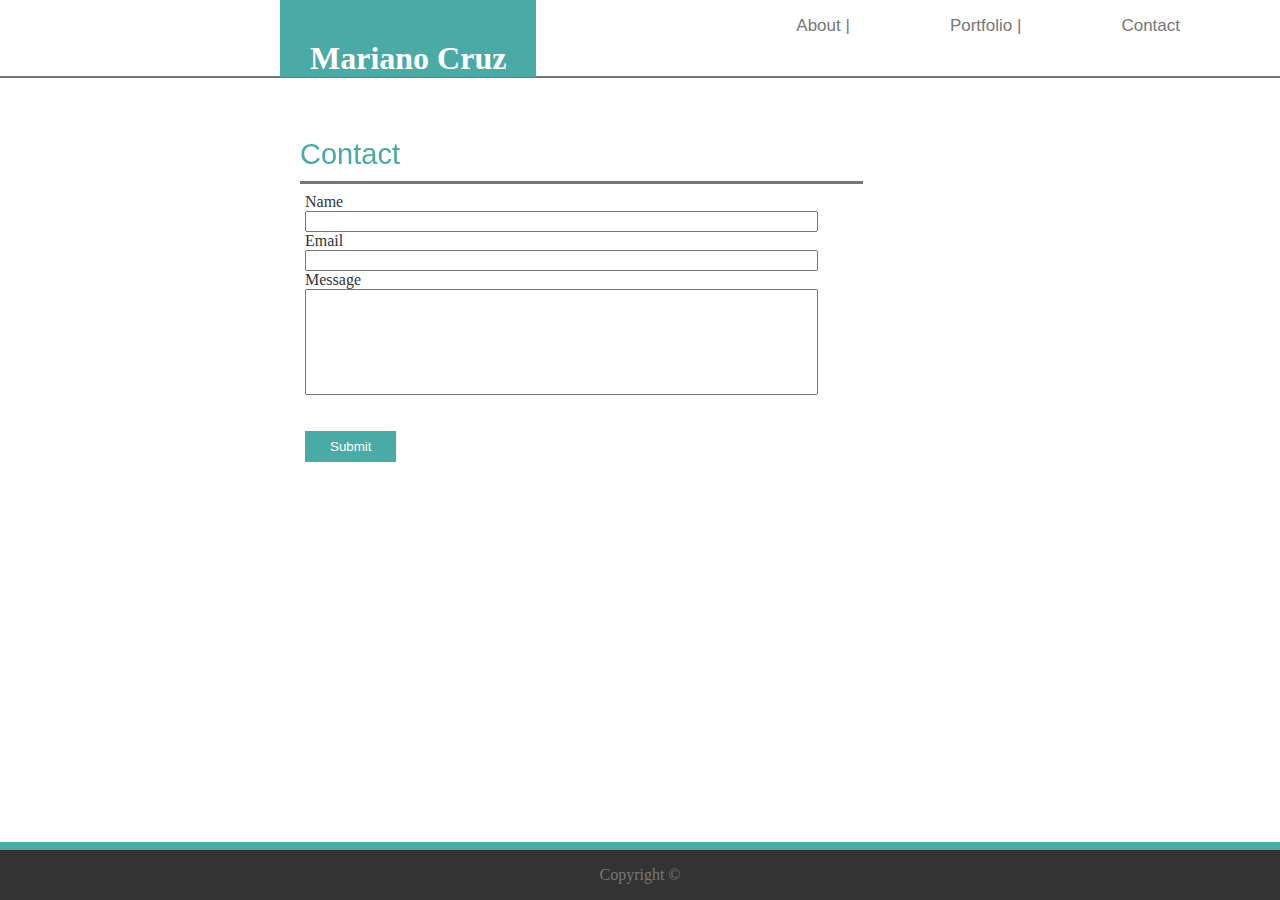
==== contact.html @ 89473f46 "added new responsive breakpoints" ====
<!DOCTYPE html>
<html lang="en">

<head>
    <meta charset="UTF-8">
    <meta name="viewport" content="width=device-width, initial-scale=1.0">
    <meta http-equiv="X-UA-Compatible" content="ie=edge">
    <link rel="stylesheet" type="text/css" href="assets/css/style2.css">
    <title>Contact</title>
</head>

<body>
    <header>
        <h1 class="logo">Mariano Cruz</h1>
        <div class="top-nav">
            <ul>
                <li><a href="#">Contact </a></li>
                <li><a href="portfolio.html">Portfolio |</a></li>
                <li><a href="index.html">About | </a></li>
            </ul>
        </div>
    </header>

    <div class="clearfix">
        <p class="boxtitle">
            Contact
        </p>
    </div>

    <section>
        <p class="form">
            Name <br>
            <input type="text" name="firstname"><br>
            Email<br>
            <input type="text" name="email"><br>
            Message<br>
            <input type="text" name="message" class="messagebox"><br>
            <br><br>
            <input type="submit" value="Submit">
        </p>
    </section>

    <div class="footer">
        <p>Copyright &copy;</p>
    </div>

</body>

</html>
---- assets/css/style2.css ----
body {
    background-image: url(https://tonyc417.github.io/Basic-Portfolio/images/vintage_speckles.png);
    height: 100%;
    margin: 0;
    overflow: auto;
}


.logo {
    position: fixed;
    float: left;
    background: #4aaaa5;
    margin-left: 280px;
    margin-top: 0px;
    padding-top: 40px;
    padding-left: 30px;
    padding-right: 30px;
    color: white;
    font-size: 32px;
    text-align: center;
    font-family: Georgia, 'Times New Roman', Times, serif;
}

.clearfix::after {
    content: " ";
    clear: both;
    display: table;
}

.top-nav {
    overflow: hidden;
    background: white;
    border-bottom: 2px solid #777777;
}

li {
    float: right;
    color: #777777;
    padding-right: 100px;
    padding-bottom: 40px;
    display: inline;
    font-size: 17px;
    font-family: 'Arial', 'Helvetica Neue', Helvetica, sans-serif;
}


a {
    color: inherit;
    text-decoration: none;
}

.footer {
    position: fixed;
    left: 0;
    bottom: 0;
    width: 100%;
    background-color: #333;
    text-align: center;
    color: #777777;
    border-top: 8px solid #4aaaa5;
}

.form {
    float: left;
    width: 50%;
    color: #333;
    margin-left: 280px;
    margin-top: 40px;
    height: 300px;
    padding: 75px 25px;
    background-color: white;
    
}

.messagebox {
    width: 505px;
    height: 100px;
}

.boxtitle {
    position: fixed;
    margin-left: 300px;
    margin-top: 50px;
    color: #4aaaa5;
    font-size: 29px;
    width: 44%;
    padding: 10px 0px;
    box-sizing: border-box;
    border: none;
    border-bottom: 3px solid #777777;
    font-family: 'Arial', 'Helvetica Neue', Helvetica, sans-serif;
}

input[type=submit] {
    background-color: #4aaaa5;
    color: white;
    border: none;
    padding: 8px 25px;
}

input[type=text] {
    width: 505px;
    font-family: 'Arial', 'Helvetica Neue', Helvetica, sans-serif
}

.column {
    float: left;
    width: 12%;
    margin-top: 80px;
    margin-left: 215px;
    margin-right: -10px;
    padding: 5px 10px;
}

.row::after {
    content: "";
    clear: both;
    display: table;
}

.column:hover {
    cursor: pointer;
}

.row {
    float: left;
    background-color: white;
    height: 600px;
    margin-top: 50px;
    margin-left: 210px;
    margin-right: 180px;
}

.overlay {
    position: absolute;
    top: 290px;
    bottom: 0;
    left: 435px;
    right: 0;
    height: 4%;
    width: 126px;
    background-color: #4aaaa5;

}

.text {
    color: white;
    position: absolute;
    top: 40%;
    left: 32%;
    text-align: center;
}

.overlay2 {
    position: absolute;
    top: 290px;
    bottom: 0;
    left: 786px;
    right: 0;
    height: 4%;
    width: 126px;
    background-color: #4aaaa5;

}

.overlay3 {
    position: absolute;
    top: 510px;
    bottom: 0;
    left: 435px;
    right: 0;
    height: 4%;
    width: 126px;
    background-color: #4aaaa5;

}

.overlay4 {
    position: absolute;
    top: 510px;
    bottom: 0;
    left: 786px;
    right: 0;
    height: 4%;
    width: 126px;
    background-color: #4aaaa5;

}

@media only screen and (max-width: 980px) {

.logo {
     margin-left: 30px;
}
    
.form {
    margin-left: 30px;
}
    
.boxtitle {
     margin-left: 40px;
}

}

@media only screen and (max-width: 768px) {

li {
    padding-right: 20px;
}

.logo {
    padding: 20px;
    margin-left: 20px;
} 

.form {
    width: 70%;
}

}
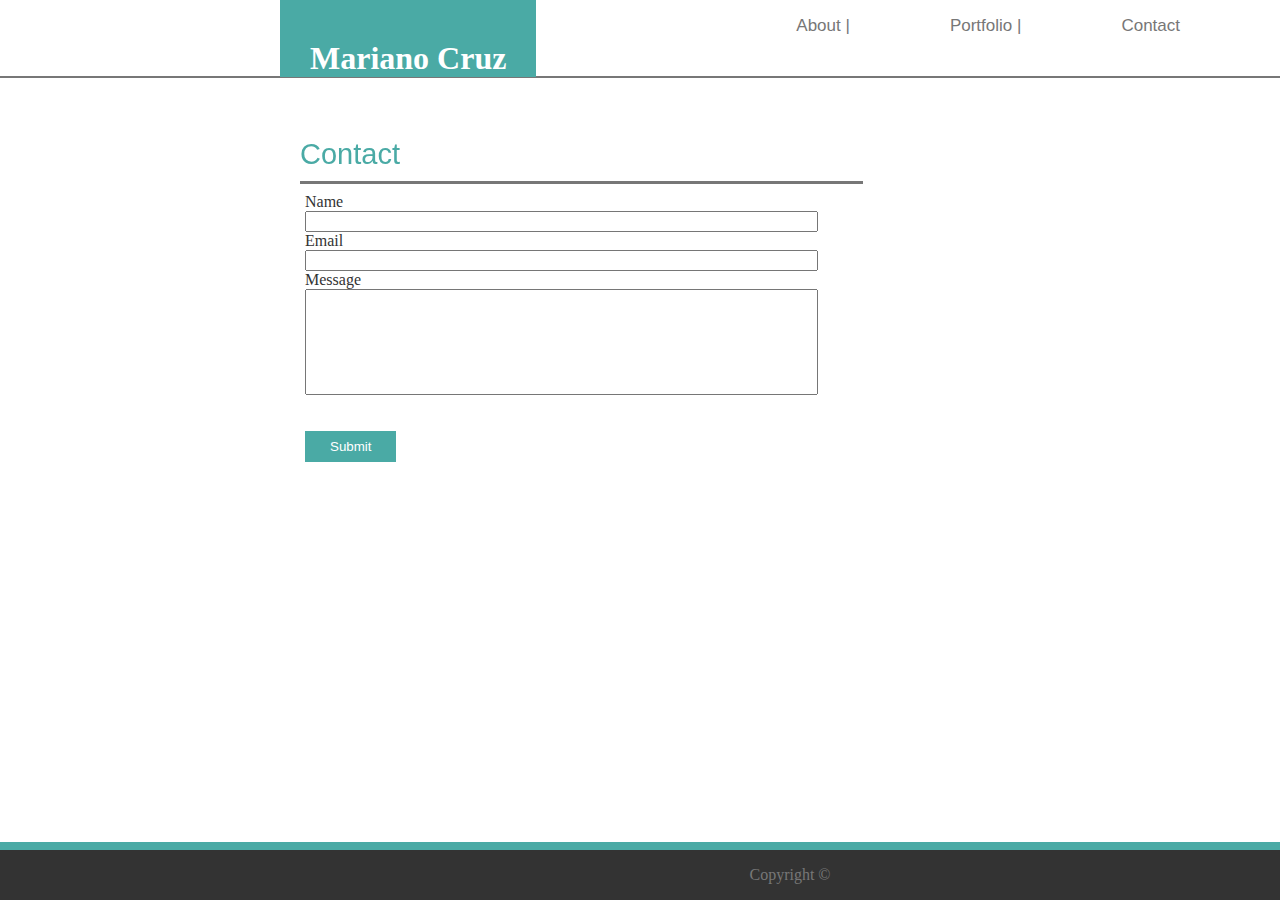
==== commit 90aa7e4a: "added new media query" ====
--- a/contact.html
+++ b/contact.html
@@ -5,7 +5,7 @@
     <meta charset="UTF-8">
     <meta name="viewport" content="width=device-width, initial-scale=1.0">
     <meta http-equiv="X-UA-Compatible" content="ie=edge">
-    <link rel="stylesheet" type="text/css" href="assets/css/style2.css">
+    <link rel="stylesheet" type="text/css" href="assets/css/style.css">
     <title>Contact</title>
 </head>
 
--- a/assets/css/style.css
+++ b/assets/css/style.css
@@ -0,0 +1,234 @@
+body {
+    background-image: url(https://tonyc417.github.io/Basic-Portfolio/images/vintage_speckles.png);
+    height: 100%;
+    margin: 0;
+    overflow: auto;
+}
+
+
+.logo {
+    position: fixed;
+    background: #4aaaa5;
+    margin-left: 280px;
+    margin-top: 0px;
+    padding-top: 40px;
+    padding-left: 30px;
+    padding-right: 30px;
+    color: white;
+    font-size: 32px;
+    text-align: center;
+    font-family: Georgia, 'Times New Roman', Times, serif;
+}
+
+.clearfix::after {
+    content: " ";
+    clear: both;
+    display: table;
+}
+
+.boxtitle {
+    position: fixed;
+    margin-left: 300px;
+    margin-top: 50px;
+    color: #4aaaa5;
+    font-size: 29px;
+    width: 44%;
+    padding: 10px 0px;
+    box-sizing: border-box;
+    border: none;
+    border-bottom: 3px solid #777777;
+    font-family: 'Arial', 'Helvetica Neue', Helvetica, sans-serif;
+}
+
+.top-nav {
+    overflow: hidden;
+    background: white;
+    border-bottom: 2px solid #777777;
+}
+
+li {
+    float: right;
+    color: #777777;
+    padding-right: 100px;
+    padding-bottom: 40px;
+    display: inline;
+    font-size: 17px;
+    font-family: 'Arial', 'Helvetica Neue', Helvetica, sans-serif;
+}
+
+a {
+    color: inherit;
+    text-decoration: none;
+}
+
+h2 {
+    float: left;
+    position: fixed;
+    font-size: 30px;
+    color: #4aaaa5;
+    padding-left: 0px;
+    padding-right: 800px;
+    margin-top: 145px;
+    margin-left: 250px;
+    font-family: 'Arial', 'Helvetica Neue', Helvetica, sans-serif;
+    border-bottom: 3px solid #777777;
+}
+
+
+.center-text {
+    float: left;
+    width: 50%;
+    color: #333;
+    margin-left: 280px;
+    margin-top: 40px;
+    height: 300px;
+    padding: 75px 25px;
+    background-color: white;
+}
+
+p {
+    margin-left: 300px;
+}
+
+.city-image {
+    position: fixed;
+    float: left;
+    margin-left: 330px;
+    margin-top: 150px;
+}
+
+.form {
+    float: left;
+    width: 50%;
+    color: #333;
+    margin-left: 280px;
+    margin-top: 40px;
+    height: 300px;
+    padding: 75px 25px;
+    background-color: white;
+    
+}
+
+.messagebox {
+    width: 505px;
+    height: 100px;
+}
+
+input[type=submit] {
+    background-color: #4aaaa5;
+    color: white;
+    border: none;
+    padding: 8px 25px;
+}
+
+input[type=text] {
+    width: 505px;
+    font-family: 'Arial', 'Helvetica Neue', Helvetica, sans-serif
+}
+
+.footer {
+    position: fixed;
+    left: 0;
+    bottom: 0;
+    width: 100%;
+    background-color: #333;
+    text-align: center;
+    color: #777777;
+    border-top: 8px solid #4aaaa5;
+}
+
+@media only screen and (max-width: 980px) {
+
+.logo {
+    margin-left: 30px;
+}
+
+.center-text {
+    margin-left: 30px;
+}
+
+.city-image {
+    margin-left: 50px;
+}
+
+.boxtitle {
+    margin-left: 40px;
+}
+
+.form {
+    margin-left: 30px;
+}
+
+}
+
+@media only screen and (max-width: 768px) {
+
+li {
+    padding-right: 20px;
+}
+    
+.logo {
+    padding: 20px;
+    margin-left: 20px;
+} 
+    
+.center-text {
+    width: 70%;
+}
+
+.form {
+    width: 70%;
+}
+
+}
+    
+@media only screen and (max-width: 640px) {
+
+ul {
+    text-align: center;
+}
+
+
+li {
+    position: static;
+    float: none;
+    padding: 30px;
+    font-size: 1.3em;
+    width: 87%;
+}
+
+.logo {
+    position: static;
+    margin: 0;
+}
+
+.boxtitle {
+    margin-left: 100px;
+    margin-top: 35px;
+    
+}
+
+.city-image {
+    padding: 0;
+    margin-top: 100px;
+    margin-left: 200px;
+
+}
+
+.center-text {
+    padding-top: 200px;
+    padding-bottom: 0px;
+    margin-top: 200px;
+
+}
+
+p {
+    margin-left: 10px;
+}
+
+input[type=text] {
+    
+    width: 400px;
+}
+
+}